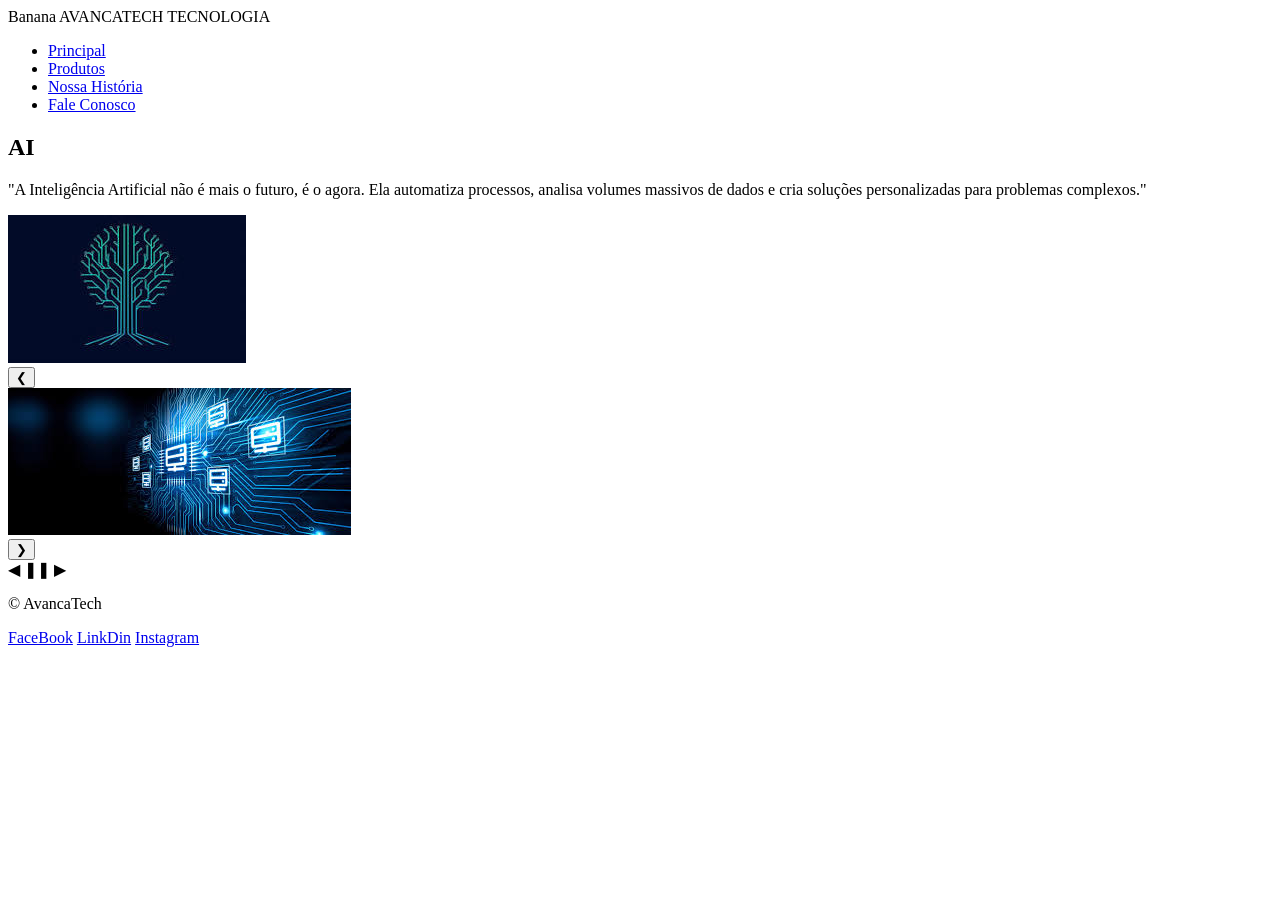
==== index.html @ a41e9152 "Add files via upload" ====
<!DOCTYPE html>
<html lang="pt-br">
<head>
    <meta charset="UTF-8">
    <meta name="viewport" content="width=device-width, initial-scale=1.0">
    <title>AvancaTech - Home Cyber</title>
    <link rel="stylesheet" href="CSS/style.css"> </head>
<body>

    <header>
        <div class="logo">Banana <span class="neon-blue">AVANCATECH TECNOLOGIA</span></div>
        <nav>
            <ul>
                <li><a href="index.html" class="active">Principal</a></li>
                <li><a href="produtos.html">Produtos</a></li>
                <li><a href="historia.html">Nossa História</a></li>
                <li><a href="contato.html">Fale Conosco</a></li>
            </ul>
        </nav>
    </header>

    <main>
        <section class="secao-ia">
            <div class="conteudo-texto">
                <h1>AI</h1>
                <p>"A Inteligência Artificial não é mais o futuro, é o agora. Ela automatiza processos, analisa volumes massivos de dados e cria soluções personalizadas para problemas complexos."</p>
            </div>
            <div class="conteudo-imagem">
                <img src="img/arvore.jpg" alt="Árvore Tecnológica" class="img-efeito">
            </div>
        </section>

        <section class="container-banner">
            <div class="moldura-banner">
                <button class="seta">&#10094;</button>
                <div class="wrapper-img">
                    <img src="img/tecnologia3.jpg" alt="Banner Cyber" class="banner-img">
                </div>
                <button class="seta">&#10095;</button>
            </div>
            <div class="controles">
                <span class="play-pause">&#9664; &#10074;&#10074; &#9654;</span>
            </div>
        </section>
    </main>

    <footer>
        <p>&copy; AvancaTech</p>
        <div class="social-grid">
            <a href="#" class="btn-cyber facebook">FaceBook</a>
            <a href="#" class="btn-cyber linkedin">LinkDin</a>
            <a href="#" class="btn-cyber instagram">Instagram</a>
        </div>
    </footer>

</body>
</html>
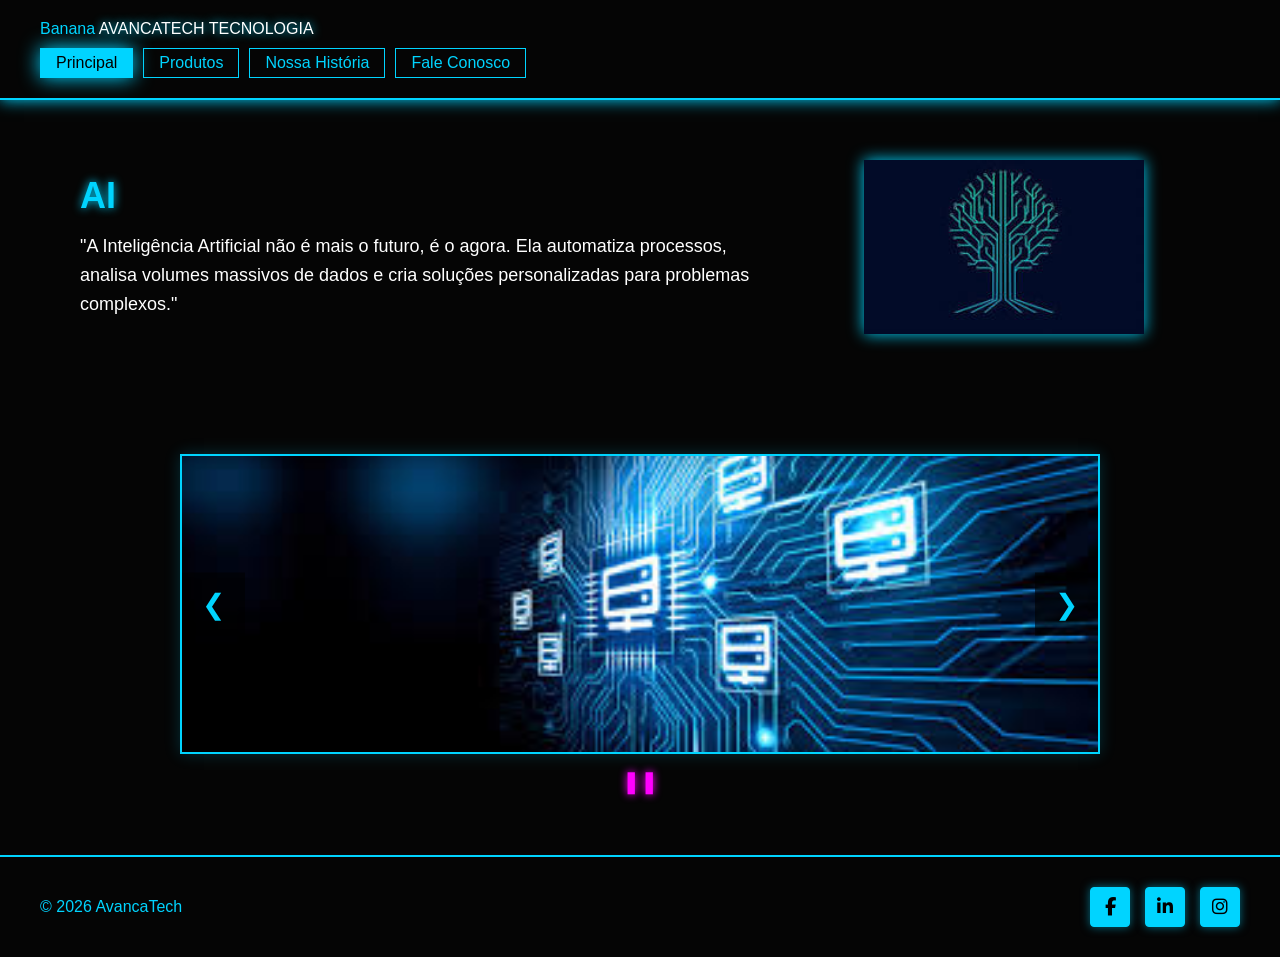
==== commit c0a17adc: "versão 3 arrumando a 2 Ajustes de Layout e Interatividade - Projeto AvancaTech  * Página Principa" ====
--- a/index.html
+++ b/index.html
@@ -1,10 +1,14 @@
 <!DOCTYPE html>
 <html lang="pt-br">
+
 <head>
     <meta charset="UTF-8">
     <meta name="viewport" content="width=device-width, initial-scale=1.0">
-    <title>AvancaTech - Home Cyber</title>
-    <link rel="stylesheet" href="CSS/style.css"> </head>
+    <title>AvancaTech - Principal</title>
+    <link rel="stylesheet" href="./css/style.css">
+    <link rel="stylesheet" href="https://cdnjs.cloudflare.com/ajax/libs/font-awesome/6.4.2/css/all.min.css">
+</head>
+
 <body>
 
     <header>
@@ -12,7 +16,7 @@
         <nav>
             <ul>
                 <li><a href="index.html" class="active">Principal</a></li>
-                <li><a href="produtos.html">Produtos</a></li>
+                <li><a href="produto.html">Produtos</a></li>
                 <li><a href="historia.html">Nossa História</a></li>
                 <li><a href="contato.html">Fale Conosco</a></li>
             </ul>
@@ -20,38 +24,108 @@
     </header>
 
     <main>
-        <section class="secao-ia">
-            <div class="conteudo-texto">
+        <section class="secao-ai">
+            <div class="conteudo-ai">
                 <h1>AI</h1>
-                <p>"A Inteligência Artificial não é mais o futuro, é o agora. Ela automatiza processos, analisa volumes massivos de dados e cria soluções personalizadas para problemas complexos."</p>
+                <p class="citacao-ai">"A Inteligência Artificial não é mais o futuro, é o agora. Ela automatiza
+                    processos, analisa volumes massivos de dados e cria soluções personalizadas para problemas
+                    complexos."</p>
             </div>
-            <div class="conteudo-imagem">
-                <img src="img/arvore.jpg" alt="Árvore Tecnológica" class="img-efeito">
+            <div class="imagem-ai">
+                <img src="./img/arvore.jpg" alt="Árvore Tecnológica" class="arvore-img">
             </div>
         </section>
 
         <section class="container-banner">
             <div class="moldura-banner">
-                <button class="seta">&#10094;</button>
+                <button class="seta" onclick="mudarSlide(-1)">&#10094;</button>
+
                 <div class="wrapper-img">
-                    <img src="img/tecnologia3.jpg" alt="Banner Cyber" class="banner-img">
+                    <img src="./img/tecnologia3.jpg" alt="Infraestrutura de Redes" class="banner-img active">
+
+                    <img src="./img/tecnologia2.jpg" alt="Cerebro tecnologico" class="banner-img"
+                        style="display: none;">
+
+                    <img src="./img/tecnologia1.jpg" alt="Equipamento Tecnogico" class="banner-img"
+                        style="display: none;">
                 </div>
-                <button class="seta">&#10095;</button>
+
+                <button class="seta" onclick="mudarSlide(1)">&#10095;</button>
             </div>
+
             <div class="controles">
-                <span class="play-pause">&#9664; &#10074;&#10074; &#9654;</span>
+                <button id="btn-play-pause" onclick="alternarAutoPlay()">&#10074;&#10074;</button>
             </div>
         </section>
     </main>
 
     <footer>
-        <p>&copy; AvancaTech</p>
+        <p>&copy; 2026 AvancaTech</p>
         <div class="social-grid">
-            <a href="#" class="btn-cyber facebook">FaceBook</a>
-            <a href="#" class="btn-cyber linkedin">LinkDin</a>
-            <a href="#" class="btn-cyber instagram">Instagram</a>
+            <a href="#" class="btn-cyber facebook"><i class="fa-brands fa-facebook-f"></i></a>
+            <a href="#" class="btn-cyber linkedin"><i class="fa-brands fa-linkedin-in"></i></a>
+            <a href="#" class="btn-cyber instagram"><i class="fa-brands fa-instagram"></i></a>
         </div>
     </footer>
 
+    <script>
+        let slideIndex = 0;
+        let autoPlayTimer = null;
+        let executando = true;
+
+        function mostrarSlide(index) {
+            const slides = document.querySelectorAll('.banner-img');
+
+            if (index >= slides.length) { slideIndex = 0; }
+            if (index < 0) { slideIndex = slides.length - 1; }
+
+            slides.forEach(slide => {
+                slide.style.display = 'none';
+                slide.classList.remove('active');
+            });
+
+            slides[slideIndex].style.display = 'block';
+            slides[slideIndex].classList.add('active');
+        }
+
+        function mudarSlide(direcao) {
+            slideIndex += direcao;
+            mostrarSlide(slideIndex);
+            resetarTempo();
+        }
+
+        function iniciarAutoPlay() {
+            autoPlayTimer = setInterval(() => {
+                slideIndex++;
+                mostrarSlide(slideIndex);
+            }, 4000); // Muda a foto a cada 4 segundos
+        }
+
+        function alternarAutoPlay() {
+            const btn = document.getElementById('btn-play-pause');
+            if (executando) {
+                clearInterval(autoPlayTimer);
+                btn.innerHTML = "&#9654;"; // Desenha o ícone de Play
+                executando = false;
+            } else {
+                iniciarAutoPlay();
+                btn.innerHTML = "&#10074;&#10074;"; // Desenha o ícone de Pause
+                executando = true;
+            }
+        }
+
+        function resetarTempo() {
+            if (executando) {
+                clearInterval(autoPlayTimer);
+                iniciarAutoPlay();
+            }
+        }
+
+        window.onload = () => {
+            iniciarAutoPlay();
+        };
+    </script>
+
 </body>
+
 </html>
--- a/css/style.css
+++ b/css/style.css
@@ -0,0 +1,720 @@
+/* ==========================================================================
+   1. GERAL E CORES CYBERPUNK
+   ========================================================================== */
+* {
+    margin: 0;
+    padding: 0;
+    box-sizing: border-box;
+    font-family: sans-serif;
+}
+
+body {
+    background-color: #050505;
+    /* Fundo preto absoluto estilo hacker */
+    color: #00d4ff;
+    /* Texto padrão em azul neon */
+}
+
+/* ==========================================================================
+   2. HEADER E NAVEGAÇÃO
+   ========================================================================== */
+header {
+    border-bottom: 2px solid #00d4ff;
+    padding: 20px 40px;
+    box-shadow: 0 0 15px #00d4ff;
+    background-color: #050505;
+    position: relative;
+    z-index: 10;
+}
+
+.neon-blue {
+    color: #fff;
+    text-shadow: 0 0 10px #00d4ff;
+    animation: flicker 3s infinite alternate;
+    /* Aplica a animação de piscar no logo */
+}
+
+nav ul {
+    display: flex;
+    list-style: none;
+    gap: 10px;
+    margin-top: 10px;
+}
+
+nav a {
+    text-decoration: none;
+    color: #00d4ff;
+    border: 1px solid #00d4ff;
+    padding: 5px 15px;
+    transition: 0.3s;
+    display: inline-block;
+}
+
+/* Quando passa o mouse ou a página está ativa, o botão inverte: fundo azul e texto preto */
+nav a:hover,
+nav a.active {
+    background: #00d4ff;
+    color: #000 !important;
+    box-shadow: 0 0 20px #00d4ff;
+}
+
+/* ==========================================================================
+   3. SEÇÃO IA (HOME)
+   ========================================================================== */
+
+.secao-ai {
+    display: flex;
+    padding: 60px 40px;
+    align-items: center;
+    justify-content: space-between;
+    max-width: 1200px;
+    margin: 0 auto;
+    gap: 40px;
+}
+
+.conteudo-ai {
+    width: 60%;
+    /* Dá espaço de sobra para o texto se espalhar */
+}
+
+.conteudo-ai h1 {
+    color: #00d4ff;
+    font-size: 36px;
+    text-shadow: 0 0 10px #00d4ff;
+    margin-bottom: 15px;
+}
+
+.citacao-ai {
+    color: #fff;
+    font-size: 18px;
+    line-height: 1.6;
+}
+
+.imagem-ai {
+    width: 35%;
+    /* Separa o espaço ideal para o lado direito */
+    display: flex;
+    justify-content: center;
+}
+
+.arvore-img {
+    width: 100%;
+    max-width: 280px;
+    /* Aumenta a árvore para ela não sumir na tela */
+    height: auto;
+    transition: 0.5s;
+    filter: drop-shadow(0 0 8px #00d4ff);
+}
+
+/* Efeito cyberpunk ao passar o mouse na árvore */
+.arvore-img:hover {
+    transform: scale(1.1) rotate(2deg);
+    filter: drop-shadow(0 0 25px #00d4ff);
+}
+
+/* ==========================================================================
+   4. SISTEMAS AVANÇADOS (CARDS)
+   ========================================================================== */
+.secao-cards {
+    padding: 60px 40px;
+    text-align: center;
+}
+
+.titulo-secao {
+    color: #fff;
+    text-shadow: 0 0 10px #ff00ff;
+    margin-bottom: 40px;
+    letter-spacing: 2px;
+}
+
+.grid-cards {
+    display: flex;
+    gap: 20px;
+    justify-content: center;
+    flex-wrap: wrap;
+}
+
+.cyber-card {
+    background: rgba(0, 0, 0, 0.6);
+    border: 1px solid #00d4ff;
+    padding: 30px;
+    width: 280px;
+    text-align: left;
+    position: relative;
+    transition: 0.4s;
+}
+
+/* Efeito de mudança de cor de Azul para Rosa nos cards ao passar o mouse */
+.cyber-card:hover {
+    border-color: #ff00ff;
+    box-shadow: 0 0 20px #ff00ff;
+    transform: translateY(-5px);
+}
+
+.card-icone {
+    font-size: 30px;
+    color: #ff00ff;
+    margin-bottom: 15px;
+}
+
+.cyber-card h3 {
+    color: #fff;
+    margin-bottom: 10px;
+}
+
+.cyber-card p {
+    font-size: 14px;
+    color: #888;
+    line-height: 1.5;
+    margin-bottom: 20px;
+}
+
+.card-status {
+    font-size: 10px;
+    color: #00d4ff;
+    border: 1px solid #00d4ff;
+    padding: 2px 6px;
+    position: absolute;
+    bottom: 15px;
+    right: 15px;
+}
+
+
+/* ==========================================================================
+   5. SEÇÃO DE PRODUTOS (EFEITO HOVER SECRETO)
+   ========================================================================== */
+.secao-produtos {
+    padding: 40px;
+    text-align: center;
+}
+
+.grid-produtos {
+    display: flex;
+    gap: 30px;
+    justify-content: center;
+    flex-wrap: wrap;
+    /* Faz com que os 9 produtos quebrem linha e fiquem organizados */
+    margin-top: 30px;
+}
+
+.produto-card {
+    background: #000;
+    border: 2px solid #00d4ff;
+    width: 300px;
+    height: 380px;
+    /* Aumentamos um pouco a altura para caber imagem e título perfeitamente */
+    position: relative;
+    overflow: hidden;
+    box-shadow: 0 0 10px rgba(0, 212, 255, 0.2);
+    transition: 0.3s;
+}
+
+.produto-card:hover {
+    box-shadow: 0 0 20px #00d4ff;
+}
+
+.produto-img {
+    width: 100%;
+    height: 250px;
+    /* Definimos uma altura fixa para a imagem não sumir */
+    object-fit: cover;
+    /* Faz a imagem se adaptar sem distorcer */
+}
+
+.produto-info-basica {
+    padding: 15px;
+    background: #050505;
+    text-align: center;
+}
+
+.produto-info-basica h3 {
+    color: #fff;
+    font-size: 18px;
+}
+
+/* Caixa de texto com especificações técnicas escondida por padrão */
+.info-overlay {
+    position: absolute;
+    bottom: -100%;
+    left: 0;
+    width: 100%;
+    height: 100%;
+    background: rgba(5, 5, 5, 0.95);
+    display: flex;
+    align-items: center;
+    justify-content: center;
+    padding: 20px;
+    transition: 0.4s ease;
+    opacity: 0;
+}
+
+/* Quando o mouse passa no card, a caixa de texto sobe e aparece */
+.produto-card:hover .info-overlay {
+    bottom: 0;
+    opacity: 1;
+}
+
+.info-overlay p {
+    color: #00d4ff;
+    font-size: 15px;
+    line-height: 1.6;
+    text-align: center;
+    border: 1px dashed #00d4ff;
+    padding: 15px;
+}
+
+/* ==========================================================================
+   6. BANNER / CARROSSEL
+   ========================================================================== */
+.container-banner {
+    padding: 20px 40px;
+    text-align: center;
+}
+
+.moldura-banner {
+    border: 2px solid #00d4ff;
+    height: 300px;
+    display: flex;
+    overflow: hidden;
+    position: relative;
+}
+
+.wrapper-img {
+    width: 100%;
+    height: 100%;
+}
+
+.banner-img {
+    width: 100%;
+    height: 100%;
+    object-fit: cover;
+    transition: 0.8s;
+}
+
+.banner-img:hover {
+    transform: scale(1.05);
+}
+
+.seta {
+    background: rgba(0, 0, 0, 0.5);
+    color: #00d4ff;
+    border: none;
+    font-size: 30px;
+    cursor: pointer;
+    padding: 0 20px;
+    z-index: 2;
+}
+
+.play-pause {
+    color: #ff00ff;
+    text-shadow: 0 0 10px #ff00ff;
+    font-size: 20px;
+    cursor: pointer;
+}
+
+/* ==========================================================================
+   7. RODAPÉ E REDES SOCIAIS (PRETO E AZUL)
+   ========================================================================== */
+footer {
+    border-top: 2px solid #00d4ff;
+    padding: 30px 40px;
+    display: flex;
+    justify-content: space-between;
+    align-items: center;
+    margin-top: 40px;
+    background-color: #050505;
+}
+
+.social-grid {
+    display: flex;
+    gap: 15px;
+}
+
+/* Estilização das redes sociais: Fundo Azul Neon e Ícone Preto */
+.social-grid .btn-cyber {
+    text-decoration: none;
+    background-color: #00d4ff;
+    /* Fundo azul do site */
+    color: #000000 !important;
+    /* Ícone preto */
+    border: 1px solid #00d4ff;
+    width: 40px;
+    height: 40px;
+    font-size: 18px;
+    display: flex;
+    align-items: center;
+    justify-content: center;
+    border-radius: 4px;
+    box-shadow: 0 0 10px rgba(0, 212, 255, 0.5);
+    transition: 0.3s ease;
+}
+
+/* Quando passa o mouse na rede social, ela brilha em rosa e inverte o ícone para branco */
+.social-grid .btn-cyber:hover {
+    background-color: transparent;
+    color: #ff00ff !important;
+    border-color: #ff00ff;
+    box-shadow: 0 0 20px #ff00ff;
+    transform: translateY(-3px);
+}
+
+/* ==========================================================================
+   8. ANIMAÇÕES EXTRA E BARRA DE ROLAGEM
+   ========================================================================== */
+@keyframes flicker {
+
+    0%,
+    18%,
+    22%,
+    25%,
+    38%,
+    41%,
+    100% {
+        text-shadow: 0 0 10px #00d4ff, 0 0 20px #00d4ff;
+    }
+
+    20%,
+    24%,
+    40% {
+        text-shadow: none;
+    }
+}
+
+/* Customização da barra de rolagem lateral do navegador */
+::-webkit-scrollbar {
+    width: 10px;
+}
+
+::-webkit-scrollbar-track {
+    background: #050505;
+}
+
+::-webkit-scrollbar-thumb {
+    background: #00d4ff;
+    border-radius: 5px;
+    box-shadow: 0 0 10px #00d4ff;
+}
+
+::-webkit-scrollbar-thumb:hover {
+    background: #ff00ff;
+}
+
+/* ==========================================================================
+   9. SEÇÃO NOSSA HISTÓRIA (ESTILO DOSSIÊ CYBERPUNK)
+   ========================================================================== */
+.secao-historia {
+    padding: 60px 40px;
+    max-width: 1200px;
+    margin: 0 auto;
+    /* Centraliza a seção no meio de telas grandes */
+}
+
+.titulo-historia {
+    color: #fff;
+    text-shadow: 0 0 10px #00d4ff;
+    font-size: 32px;
+    margin-bottom: 40px;
+    text-transform: uppercase;
+    letter-spacing: 3px;
+    border-bottom: 1px dashed #00d4ff;
+    padding-bottom: 15px;
+}
+
+.container-dossie {
+    display: flex;
+    gap: 50px;
+    align-items: center;
+    justify-content: space-between;
+    flex-wrap: wrap;
+    /* Garante que em telas menores a imagem vá para baixo do texto */
+}
+
+.texto-dossie {
+    flex: 1;
+    min-width: 300px;
+}
+
+.paragrafo-cyber {
+    font-size: 18px;
+    line-height: 1.8;
+    color: #e0e0e0;
+    margin-bottom: 20px;
+    text-align: justify;
+}
+
+/* Caixa Hacker para o Agradecimento */
+.bloco-agradecimento {
+    background: rgba(0, 212, 255, 0.05);
+    border-left: 4px solid #ff00ff;
+    padding: 20px;
+    margin-top: 30px;
+    box-shadow: 0 0 15px rgba(255, 0, 255, 0.1);
+}
+
+.bloco-agradecimento h3 {
+    color: #ff00ff;
+    text-shadow: 0 0 5px #ff00ff;
+    margin-bottom: 10px;
+    letter-spacing: 1px;
+}
+
+.bloco-agradecimento p {
+    color: #fff;
+    font-size: 16px;
+    font-weight: bold;
+}
+
+.modulo-tag {
+    color: #00d4ff !important;
+    font-size: 14px !important;
+    margin-top: 5px;
+}
+
+/* Área da Imagem e a Animação de Giro */
+.imagem-dossie {
+    flex: 1;
+    display: flex;
+    justify-content: center;
+    min-width: 300px;
+}
+
+.atomo-animado {
+    width: 300px;
+    height: 300px;
+    object-fit: contain;
+    filter: drop-shadow(0 0 15px #00d4ff);
+    /* Executa a animação chamada 'girarAtomo', durando 10 segundos, de forma linear e infinita */
+    animation: girarAtomo 10s linear infinite;
+}
+
+/* Regra da animação: faz o elemento ir de 0 graus até 360 graus de rotação */
+@keyframes girarAtomo {
+    from {
+        transform: rotate(0deg);
+    }
+
+    to {
+        transform: rotate(360deg);
+    }
+}
+
+/* ==========================================================================
+   10. ESTILIZAÇÃO DO FORMULÁRIO (PÁGINA CONTATO)
+   ========================================================================== */
+.secao-contato {
+    padding: 60px 20px;
+    display: flex;
+    justify-content: center;
+    align-items: center;
+}
+
+.card-formulario {
+    background: rgba(5, 5, 5, 0.9);
+    border: 2px solid #00d4ff;
+    box-shadow: 0 0 20px rgba(0, 212, 255, 0.3);
+    padding: 40px;
+    width: 100%;
+    max-width: 800px;
+    border-radius: 8px;
+}
+
+.card-formulario h2 {
+    color: #fff;
+    text-shadow: 0 0 10px #00d4ff;
+    margin-bottom: 30px;
+    text-align: center;
+    letter-spacing: 2px;
+}
+
+.form-linha {
+    display: flex;
+    gap: 20px;
+    margin-bottom: 20px;
+    flex-wrap: wrap;
+    /* Faz quebrar linha em telas pequenas de celular */
+}
+
+.form-group {
+    display: flex;
+    flex-direction: column;
+    gap: 8px;
+    flex: 1;
+    /* Faz os campos dividirem o espaço igualmente */
+    min-width: 180px;
+}
+
+/* Controladores de proporção de tamanho na primeira linha (Nome e Endereço) */
+.flex-2 {
+    flex: 2;
+}
+
+.flex-3 {
+    flex: 3;
+}
+
+.form-group label {
+    color: #00d4ff;
+    font-weight: bold;
+    font-size: 14px;
+    text-transform: uppercase;
+}
+
+.form-group input,
+.form-group textarea {
+    background: #000;
+    border: 1px solid #00d4ff;
+    color: #fff;
+    padding: 12px;
+    font-size: 16px;
+    border-radius: 4px;
+    transition: 0.3s;
+}
+
+.form-group input:focus,
+.form-group textarea:focus {
+    outline: none;
+    border-color: #ff00ff;
+    box-shadow: 0 0 10px #ff00ff;
+}
+
+/* Botão Cadastrar Estilo Cyber */
+.btn-enviar {
+    background: transparent;
+    border: 2px solid #00d4ff;
+    color: #00d4ff;
+    padding: 15px 30px;
+    font-size: 16px;
+    font-weight: bold;
+    letter-spacing: 2px;
+    cursor: pointer;
+    width: 100%;
+    margin-top: 20px;
+    transition: 0.3s;
+}
+
+.btn-enviar:hover {
+    background: #00d4ff;
+    color: #000;
+    box-shadow: 0 0 20px #00d4ff;
+}
+
+/* ==========================================================================
+   11. ANIMAÇÃO DE ROTAÇÃO PARA O ÁTOMO (PÁGINA HISTÓRIA)
+   ========================================================================== */
+.atomo-animado {
+    width: 300px;
+    height: 300px;
+    object-fit: contain;
+    filter: drop-shadow(0 0 15px #00d4ff);
+    /* Executa a rotação infinita durando 12 segundos por volta */
+    animation: girarObjeto 12s linear infinite;
+}
+
+@keyframes girarObjeto {
+    from {
+        transform: rotate(0deg);
+    }
+
+    to {
+        transform: rotate(360deg);
+    }
+}
+
+/* ==========================================================================
+   CARROSSEL AUTOMÁTICO (HOME)
+   ========================================================================== */
+.container-banner {
+    width: 100%;
+    max-width: 1000px;
+    margin: 40px auto;
+    text-align: center;
+}
+
+.moldura-banner {
+    position: relative;
+    display: flex;
+    align-items: center;
+    justify-content: space-between;
+    border: 2px solid #00d4ff;
+    box-shadow: 0 0 15px rgba(0, 212, 255, 0.2);
+    background: #000;
+    overflow: hidden;
+}
+
+.wrapper-img {
+    width: 100%;
+    height: 400px;
+    /* Mantém um padrão de altura para todas as fotos do banner */
+}
+
+.banner-img {
+    width: 100%;
+    height: 100%;
+    object-fit: cover;
+    display: none;
+    animation: fadeEffect 0.8s ease-in-out;
+    /* Transição suave ao mudar de foto */
+}
+
+.banner-img.active {
+    display: block;
+}
+
+/* Setas Laterais de Navegação */
+.seta {
+    position: absolute;
+    top: 50%;
+    transform: translateY(-50%);
+    background: rgba(0, 0, 0, 0.6);
+    border: none;
+    color: #00d4ff;
+    font-size: 28px;
+    padding: 15px 20px;
+    cursor: pointer;
+    z-index: 10;
+    transition: 0.3s;
+}
+
+.seta:hover {
+    color: #ff00ff;
+    background: rgba(0, 0, 0, 0.9);
+}
+
+.seta:first-of-type {
+    left: 0;
+}
+
+.seta:last-of-type {
+    right: 0;
+}
+
+/* Botão Play/Pause Inferior */
+.controles {
+    margin-top: 15px;
+}
+
+#btn-play-pause {
+    background: transparent;
+    border: none;
+    color: #ff00ff;
+    font-size: 22px;
+    cursor: pointer;
+    transition: 0.3s;
+    text-shadow: 0 0 8px #ff00ff;
+}
+
+#btn-play-pause:hover {
+    color: #00d4ff;
+    text-shadow: 0 0 8px #00d4ff;
+}
+
+/* Animação para suavizar a troca de imagens */
+@keyframes fadeEffect {
+    from {
+        opacity: 0.4;
+    }
+
+    to {
+        opacity: 1;
+    }
+}
